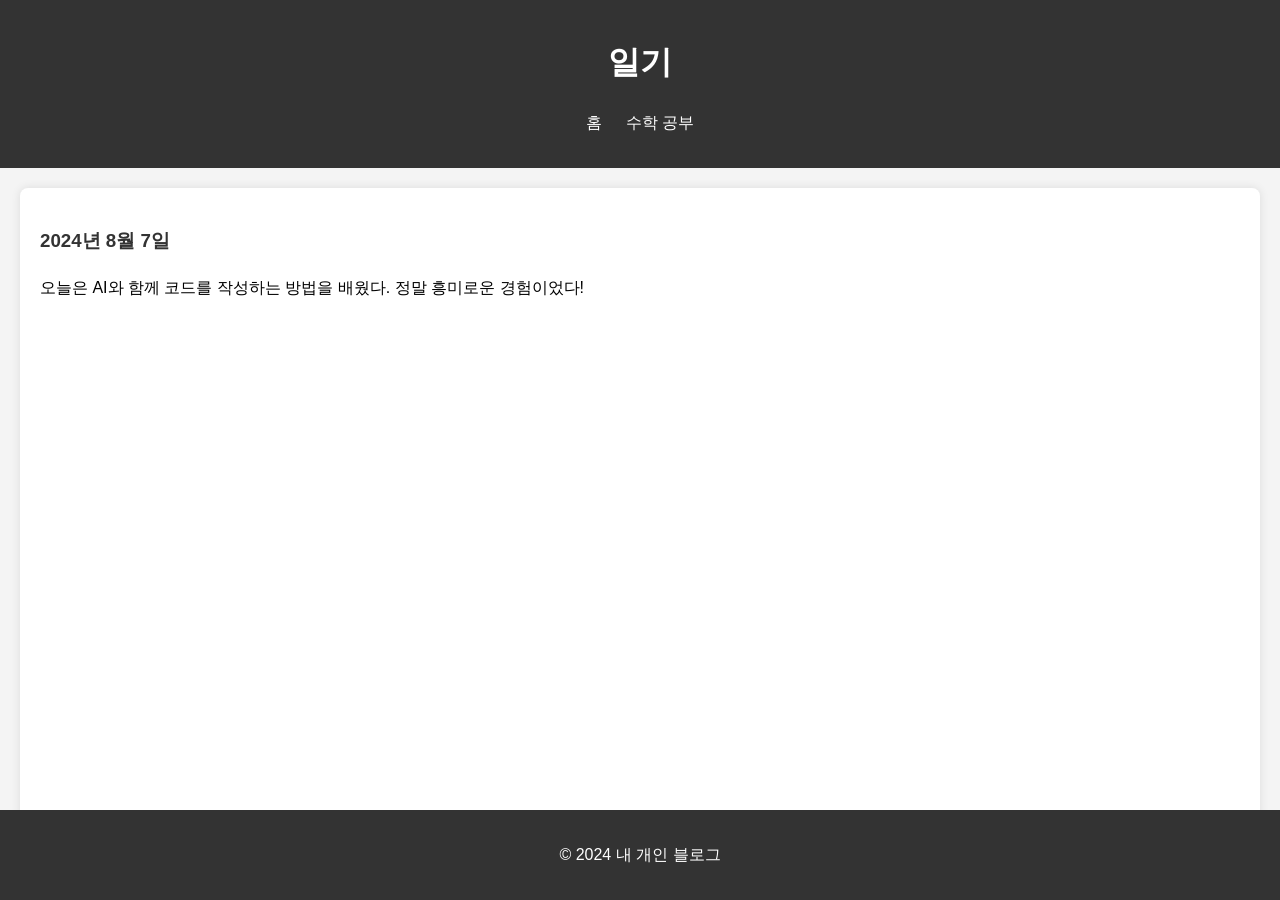
==== diary.html @ 46560e04 "first website" ====
<!DOCTYPE html>
<html lang="ko">
<head>
    <meta charset="UTF-8">
    <meta name="viewport" content="width=device-width, initial-scale=1.0">
    <title>일기 - 내 개인 블로그</title>
    <link rel="stylesheet" href="styles.css">
</head>
<body>
    <header>
        <h1>일기</h1>
        <nav>
            <ul>
                <li><a href="index.html">홈</a></li>
                <li><a href="math.html">수학 공부</a></li>
            </ul>
        </nav>
    </header>

    <main>
        <section>
            <article>
                <h3>2024년 8월 7일</h3>
                <p>오늘은 AI와 함께 코드를 작성하는 방법을 배웠다. 정말 흥미로운 경험이었다!</p>
            </article>
            <!-- 추가적인 일기 항목은 여기에 추가할 수 있습니다 -->
        </section>
    </main>

    <footer>
        <p>&copy; 2024 내 개인 블로그</p>
    </footer>
</body>
</html>
---- styles.css ----
/* styles.css */
body {
    font-family: Arial, sans-serif;
    line-height: 1.6;
    margin: 0;
    padding: 0;
    background-color: #f4f4f4;
    display: flex;
    flex-direction: column;
    min-height: 100vh;
}

header {
    background-color: #333;
    color: #fff;
    padding: 1rem 0;
    text-align: center;
}

nav ul {
    list-style: none;
    padding: 0;
}

nav ul li {
    display: inline;
    margin: 0 10px;
}

nav ul li a {
    color: #fff;
    text-decoration: none;
}

main {
    flex: 1;
    margin: 20px;
    padding: 20px;
    background-color: #fff;
    border-radius: 8px;
    box-shadow: 0 0 10px rgba(0, 0, 0, 0.1);
}

.welcome-section {
    display: flex;
    width: 100%;
    max-width: 1200px;
}

.image-container, .text-container {
    flex: 1;
    padding: 20px;
}

.image-container {
    display: flex;
    flex-direction: column;
    justify-content: center;
    align-items: center;
}

.responsive-img {
    max-width: 100%; /* 이미지가 컨테이너의 너비를 넘지 않도록 설정 */
    height: 80%; /* 이미지의 높이를 300px로 고정 */
    border-radius: 8px;
}

.image-caption {
    margin-top: 10px;
    font-size: 0.9em;
    color: #555;
    text-align: center;
}

.text-container {
    display: flex;
    flex-direction: column;
    justify-content: center;
}

h2, h3 {
    color: #333;
}

.math-section {
    display: flex;
    flex-direction: column; /* 수직 정렬을 위해 flex-direction을 column으로 설정 */
    align-items: center; /* 중앙 정렬 */
}

.math-section h2 {
    margin-bottom: 20px; /* 헤딩과 포스트들 사이의 간격 */
}

.posts {
    display: flex;
    flex-wrap: wrap;  /* 여러 줄로 포스트를 나눌 수 있도록 함 */
    gap: 20px;  /* 포스트 간의 간격 */
}

.post {
    flex: 1 1 calc(33.333% - 40px);  /* 3개의 포스트를 한 줄에 배치, 간격 포함 */
    box-sizing: border-box;
    padding: 1rem;
    border: 1px solid #ddd;
    border-radius: 8px;
    background-color: #f9f9f9;
}

.post h3 {
    margin-top: 0;
    color: #333;
}

.post p {
    color: #555;
}

.post a {
    color: #0066cc;
    text-decoration: none;
}

.post a:hover {
    text-decoration: underline;
}

footer {
    background-color: #333;
    color: #fff;
    text-align: center;
    padding: 1rem 0;
    position: fixed;
    width: 100%;
    bottom: 0;
}
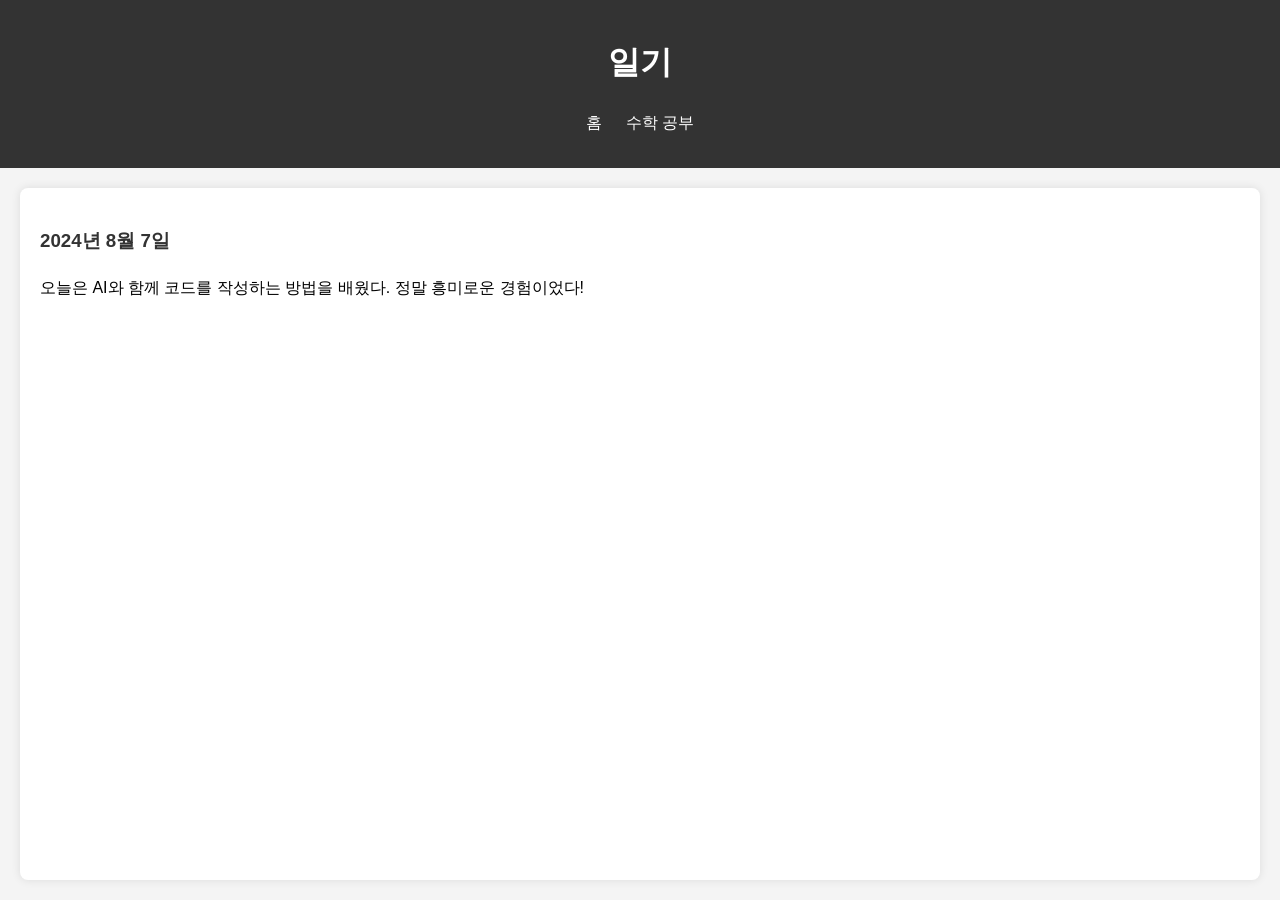
==== commit aea525f0: "Added Pcitures and Stuffs" ====
--- a/diary.html
+++ b/diary.html
@@ -26,9 +26,5 @@
             <!-- 추가적인 일기 항목은 여기에 추가할 수 있습니다 -->
         </section>
     </main>
-
-    <footer>
-        <p>&copy; 2024 내 개인 블로그</p>
-    </footer>
 </body>
 </html>
--- a/styles.css
+++ b/styles.css
@@ -15,6 +15,11 @@
     color: #fff;
     padding: 1rem 0;
     text-align: center;
+}
+
+td, th {
+    border: 1px solid #ccc;
+    /* border-width border-style border-color */
 }
 
 nav ul {
@@ -43,6 +48,7 @@
 
 .welcome-section {
     display: flex;
+    flex-direction: horizontal;
     width: 100%;
     max-width: 1200px;
 }
@@ -121,6 +127,44 @@
     text-decoration: none;
 }
 
+.posts .post {
+    border: 1px solid #ddd;
+    padding: 20px;
+    margin-bottom: 20px;
+}
+
+.post-content {
+    display: flex;
+    align-items: center;
+}
+
+.post-image {
+    width: 50%;
+    max-width: 200px;
+    margin-right: 20px;
+}
+
+.post-text {
+    flex: 1;
+}
+
+.post-text p {
+    margin: 0 0 10px;
+}
+
+.post-text a {
+    display: inline-block;
+    padding: 10px 20px;
+    background-color: #007bff;
+    color: #fff;
+    text-decoration: none;
+    border-radius: 5px;
+}
+
+.post-text a:hover {
+    background-color: #0056b3;
+}
+
 .post a:hover {
     text-decoration: underline;
 }
